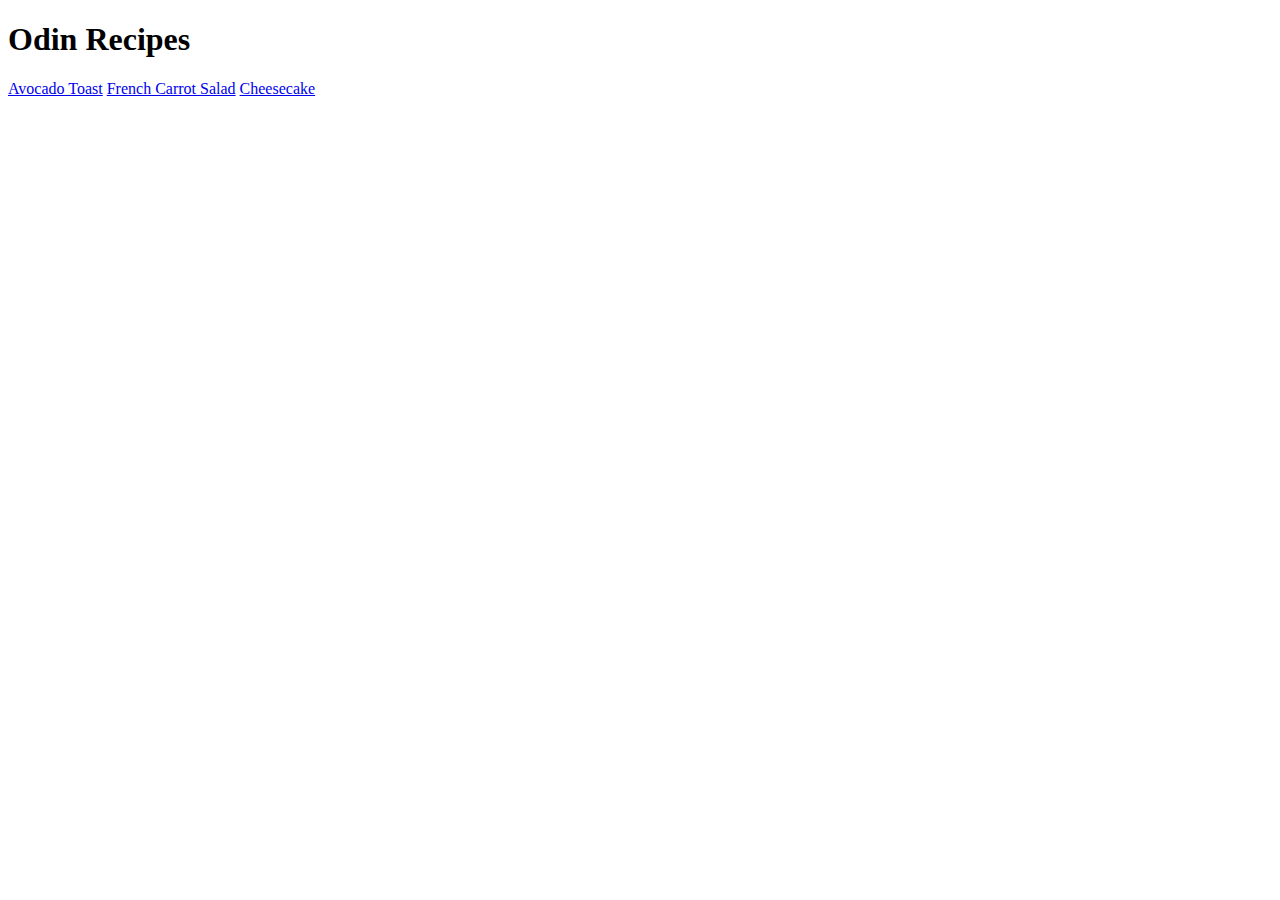
==== index.html @ 00a59b92 "Pushing all files to git" ====
<!DOCTYPE html>
<html lang="en">
</html>
  <head> 
     <meta charset="utf-8">
     <title>Recipes</title>
  </head>
  <body>
      <h1>Odin Recipes</h1>
      <p>
        <a href=".//recipes/avocado-toast.html"> Avocado Toast</a>
        <a href=".//recipes/carrot-salad.html">French Carrot Salad</a>
        <a href=".//recipes/cheesecake.html">Cheesecake</a>
      </p>
  </body>


</html>
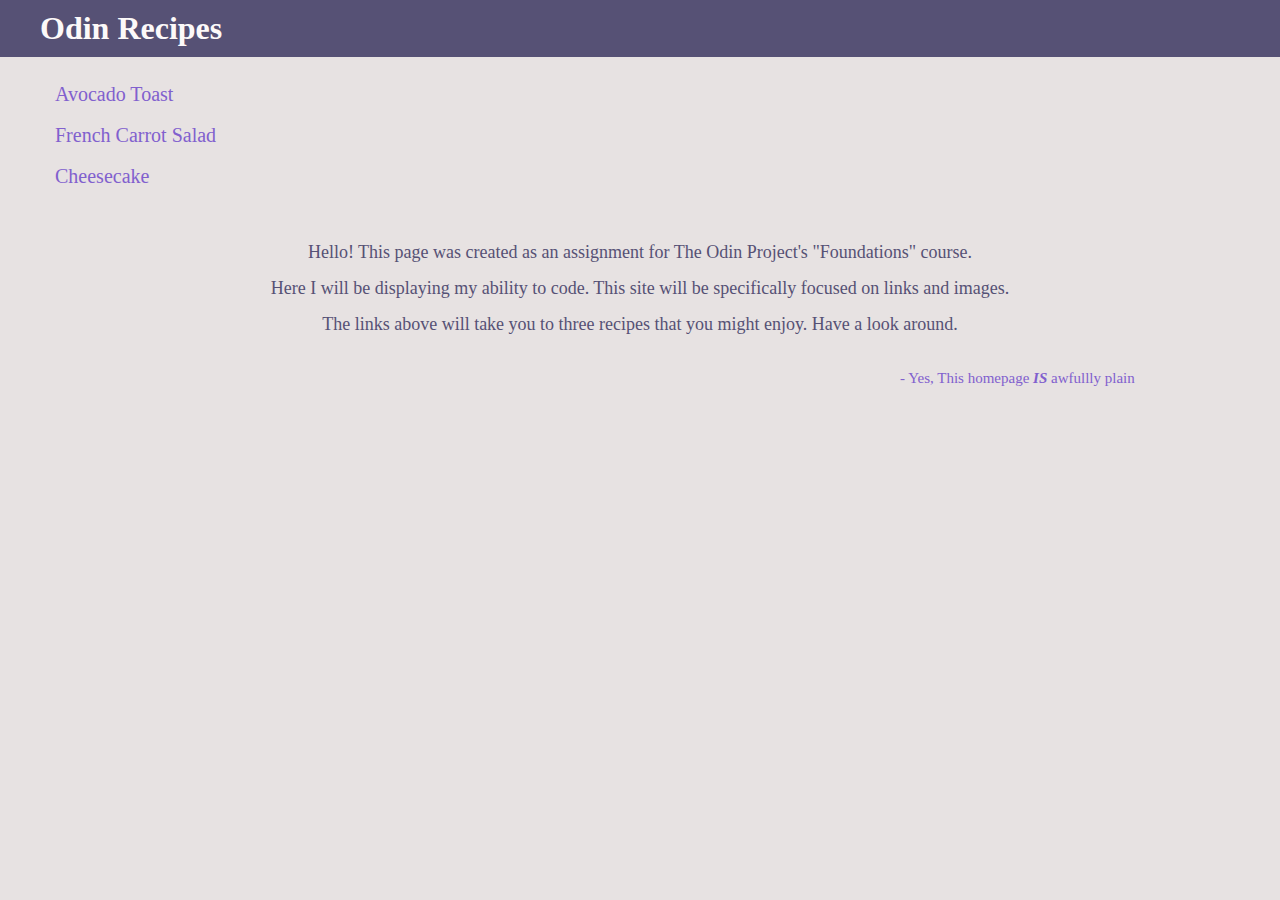
==== commit b2a25307: "Adding styling to pages" ====
--- a/index.html
+++ b/index.html
@@ -1,18 +1,22 @@
 <!DOCTYPE html>
 <html lang="en">
-</html>
   <head> 
      <meta charset="utf-8">
      <title>Recipes</title>
+     <link rel="stylesheet" href="style.css">
   </head>
   <body>
       <h1>Odin Recipes</h1>
       <p>
-        <a href=".//recipes/avocado-toast.html"> Avocado Toast</a>
-        <a href=".//recipes/carrot-salad.html">French Carrot Salad</a>
-        <a href=".//recipes/cheesecake.html">Cheesecake</a>
+        <a class="one" href=".//recipes/avocado-toast.html"> Avocado Toast</a><br>
+        <a class="two" href=".//recipes/carrot-salad.html">French Carrot Salad</a><br>
+        <a class="three" href=".//recipes/cheesecake.html">Cheesecake</a><br>
       </p>
+      <p class="summary">Hello! This page was created as an assignment for The Odin Project's "Foundations" course.<br>
+        Here I will be displaying my ability to code. This site will be specifically focused on links and images.<br>
+        The links above will take you to three recipes that you might enjoy. Have a look around.
+      </p>
+      <p class="sidenote"> - Yes, This homepage <strong><em>IS</em></strong> awfullly plain</p>
+    </div>
   </body>
-
-
 </html>--- a/style.css
+++ b/style.css
@@ -0,0 +1,95 @@
+*{
+    padding:0;
+}
+body {
+ background-color: rgb(231, 226, 226);
+ color:rgb(252, 249, 249);
+ margin:0;
+}
+
+.one, .two, .three {
+    font-size: 20px;
+    text-decoration: none;
+    display: block;
+    padding-left: 55px;
+    
+}
+
+.cake, .toast, .salad{
+    height: auto;
+    width:325px;
+    margin:0;
+    padding-top: 60px;
+    padding-bottom: 300px;
+    float: left;
+    background-color:#565175;
+    border-top:solid 1px; color: #000000;
+    
+}
+
+h1{
+    padding:10px;
+    padding-left:40px;
+    background-color: #565175;
+    margin:0;
+    }
+
+p{
+    padding-top: 10px;
+}
+a{
+    color:#8160ce;
+}
+
+a:hover{
+    color: #000000;
+
+}
+
+.toast-nav, .salad-nav, .cake-nav{
+    font-size: 18px;
+    
+}
+
+.toast-nav li, .salad-nav li, .cake-nav li{
+    list-style-type: none;
+    padding-left: 600px;
+}
+
+.toast-nav a, .salad-nav a, .cake-nav a{
+    text-decoration: none;
+    color:rgb(0, 0, 0);
+}
+
+.toast-nav a:hover, .salad-nav a:hover{
+    color:#052f72;
+}
+
+.content{
+    background-color: #56517591;
+    padding:30px;
+    margin-top:0px;
+    display:inline-block;
+    height: 900px;
+    border-top: solid 1px;
+    line-height: 1.6;
+    
+}
+
+.content p{
+    line-height: 2.0;
+
+}
+
+.summary{
+    line-height: 2.0;
+    font-size: 18px;
+    color: #565175;
+    text-align: center;
+}
+
+.sidenote{
+    padding-left: 900px;
+    font-size: 15px;
+    color: #8160ce;
+}